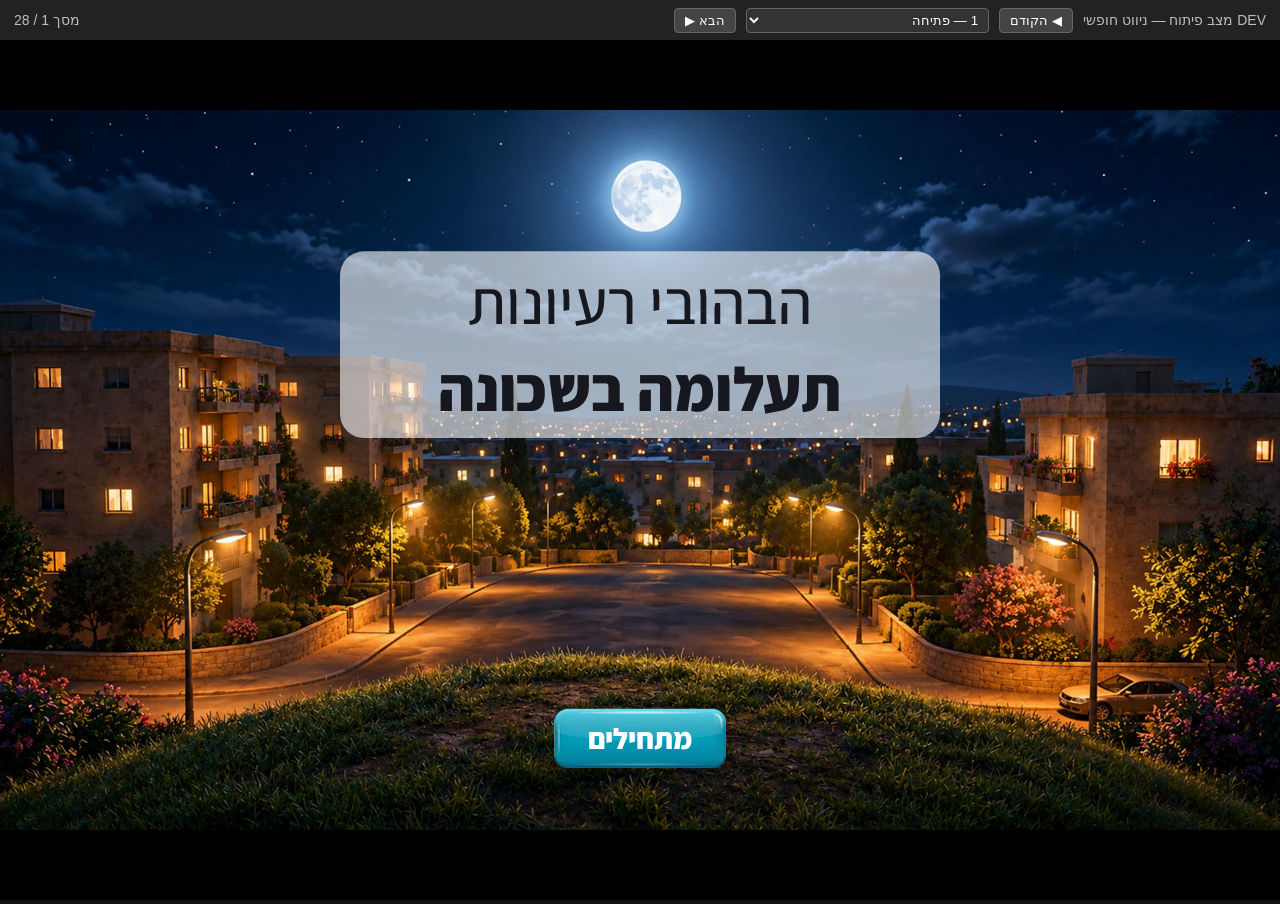
==== index_dev.html @ e8a0a69f "Restore index_dev.html" ====
<!DOCTYPE html>
<html lang="he" dir="rtl">
<head>
<meta charset="UTF-8">
<title>DEV — תעלומה בשכונה</title>
<style>
  html,body{margin:0;padding:0;height:100%;background:#111;overflow:hidden;font-family:'Assistant',sans-serif;}
  #dev-bar{
    position:fixed; top:0; right:0; left:0; height:40px; background:#222; color:#fff;
    display:flex; align-items:center; gap:10px; padding:0 14px; z-index:99999; font-size:14px; direction:rtl;
  }
  #dev-bar button{ background:#444; color:#fff; border:1px solid #666; border-radius:4px; padding:4px 10px; cursor:pointer; }
  #dev-bar button:hover{ background:#555; }
  #dev-bar select{ background:#333; color:#fff; border:1px solid #666; border-radius:4px; padding:3px 6px; }
  #dev-bar .spacer{ flex:1; }
  #dev-bar .label{ opacity:.7; }
  #frame-wrap{ position:absolute; top:40px; right:0; left:0; bottom:0; }
  #lomda-frame{ width:100%; height:100%; border:0; background:#000; }
</style>
</head>
<body>
  <div id="dev-bar">
    <span class="label">DEV מצב פיתוח — ניווט חופשי</span>
    <button id="dev-prev" title="Ctrl+←">◀ הקודם</button>
    <select id="dev-select"></select>
    <button id="dev-next" title="Ctrl+→">הבא ▶</button>
    <span class="spacer"></span>
    <span class="label" id="dev-current">מסך 1 / 28</span>
  </div>
  <div id="frame-wrap">
    <iframe id="lomda-frame" src="index.html"></iframe>
  </div>

<script>
  'use strict';
  const TOTAL_SCREENS = 28;
  const SCREEN_LABELS = {
    1:'1 — פתיחה', 2:'2 — וידאו: לילה שקט', 3:'3 — הסבר: המורה מציעה לחקור',
    4:'4 — לוח רעיונות (7 דמויות)', 5:'5 — וידאו: המורה מסכמת רעיונות',
    6:'6 — שאלה 1 (טבלת מיון)', 7:'7 — וידאו: מעבר למשימת חקר',
    8:'8 — הסבר: חלוקה ל-3 קבוצות', 9:'9 — שאלה 2 (קבוצה א׳)',
    10:'10 — וידאו: קבוצה ב׳ השערת חימום', 11:'11 — ישומון: נורה מתחממת',
    12:'12 — שאלה 3.א', 13:'13 — שאלה 3.ב', 14:'14 — שאלה 3.ג', 15:'15 — שאלה 3.ד',
    16:'16 — וידאו: חשמלאית', 17:'17 — ישומון: חיבור רופף',
    18:'18 — שאלה 4.א (רב-בחירה)', 19:'19 — שאלה 4.ב',
    20:'20 — כרטיסיות ממצאים (3 קבוצות)', 21:'21 — שאלה 5 (רב-בחירה)',
    22:'22 — שאלה 6', 23:'23 — הסבר: שכנים מדווחים', 24:'24 — וידאו: המורה מסכמת',
    25:'25 — שאלה 7 (רב-בחירה + מורה)', 26:'26 — שאלה 8 (גרירה)',
    27:'27 — שאלה 9', 28:'28 — סיום'
  };

  const iframe = document.getElementById('lomda-frame');
  const select = document.getElementById('dev-select');
  const currentLabel = document.getElementById('dev-current');
  let current = 1;

  for (let i = 1; i <= TOTAL_SCREENS; i++) {
    const opt = document.createElement('option');
    opt.value = i;
    opt.textContent = SCREEN_LABELS[i] || ('מסך ' + i);
    select.appendChild(opt);
  }

  function sendGoTo(n) {
    n = Math.max(1, Math.min(TOTAL_SCREENS, n));
    iframe.contentWindow.postMessage({ type: 'DEV_GOTO', screen: n }, '*');
  }

  select.addEventListener('change', () => sendGoTo(parseInt(select.value, 10)));
  document.getElementById('dev-prev').addEventListener('click', () => sendGoTo(current - 1));
  document.getElementById('dev-next').addEventListener('click', () => sendGoTo(current + 1));

  window.addEventListener('message', (e) => {
    if (e.data && e.data.type === 'LOMDA_SCREEN_CHANGED') {
      current = e.data.screen;
      select.value = current;
      currentLabel.textContent = 'מסך ' + current + ' / ' + TOTAL_SCREENS;
    }
    if (e.data && e.data.type === 'LOMDA_COMPLETE') {
      currentLabel.textContent = 'הושלם — ציון: ' + e.data.score;
    }
  });

  document.addEventListener('keydown', (e) => {
    if (e.ctrlKey && e.key === 'ArrowLeft') sendGoTo(current + 1);
    if (e.ctrlKey && e.key === 'ArrowRight') sendGoTo(current - 1);
  });
</script>
</body>
</html>
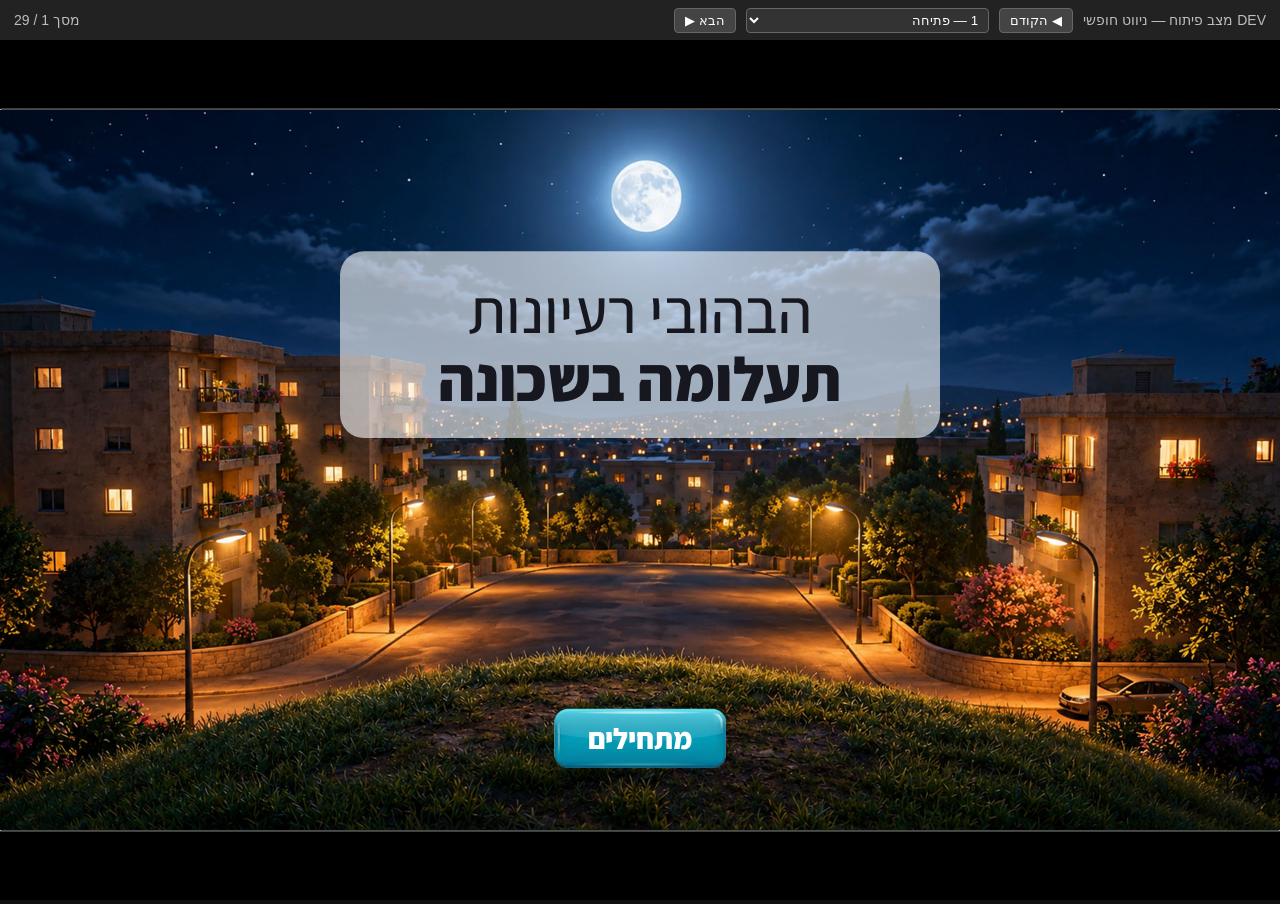
==== commit d6a6c74e: "Split Q2 into screens 9-10, redesign screen 9, and fix caption/UI issues" ====
--- a/index_dev.html
+++ b/index_dev.html
@@ -25,7 +25,7 @@
     <select id="dev-select"></select>
     <button id="dev-next" title="Ctrl+→">הבא ▶</button>
     <span class="spacer"></span>
-    <span class="label" id="dev-current">מסך 1 / 28</span>
+    <span class="label" id="dev-current">מסך 1 / 29</span>
   </div>
   <div id="frame-wrap">
     <iframe id="lomda-frame" src="index.html"></iframe>
@@ -33,20 +33,21 @@
 
 <script>
   'use strict';
-  const TOTAL_SCREENS = 28;
+  const TOTAL_SCREENS = 29;
   const SCREEN_LABELS = {
     1:'1 — פתיחה', 2:'2 — וידאו: לילה שקט', 3:'3 — הסבר: המורה מציעה לחקור',
     4:'4 — לוח רעיונות (7 דמויות)', 5:'5 — וידאו: המורה מסכמת רעיונות',
     6:'6 — שאלה 1 (טבלת מיון)', 7:'7 — וידאו: מעבר למשימת חקר',
     8:'8 — הסבר: חלוקה ל-3 קבוצות', 9:'9 — שאלה 2 (קבוצה א׳)',
-    10:'10 — וידאו: קבוצה ב׳ השערת חימום', 11:'11 — ישומון: נורה מתחממת',
-    12:'12 — שאלה 3.א', 13:'13 — שאלה 3.ב', 14:'14 — שאלה 3.ג', 15:'15 — שאלה 3.ד',
-    16:'16 — וידאו: חשמלאית', 17:'17 — ישומון: חיבור רופף',
-    18:'18 — שאלה 4.א (רב-בחירה)', 19:'19 — שאלה 4.ב',
-    20:'20 — כרטיסיות ממצאים (3 קבוצות)', 21:'21 — שאלה 5 (רב-בחירה)',
-    22:'22 — שאלה 6', 23:'23 — הסבר: שכנים מדווחים', 24:'24 — וידאו: המורה מסכמת',
-    25:'25 — שאלה 7 (רב-בחירה + מורה)', 26:'26 — שאלה 8 (גרירה)',
-    27:'27 — שאלה 9', 28:'28 — סיום'
+    10:'10 — שאלה 2 (המשך, כפילות)', 11:'11 — וידאו: קבוצה ב׳ השערת חימום',
+    12:'12 — ישומון: נורה מתחממת',
+    13:'13 — שאלה 3.א', 14:'14 — שאלה 3.ב', 15:'15 — שאלה 3.ג', 16:'16 — שאלה 3.ד',
+    17:'17 — וידאו: חשמלאית', 18:'18 — ישומון: חיבור רופף',
+    19:'19 — שאלה 4.א (רב-בחירה)', 20:'20 — שאלה 4.ב',
+    21:'21 — כרטיסיות ממצאים (3 קבוצות)', 22:'22 — שאלה 5 (רב-בחירה)',
+    23:'23 — שאלה 6', 24:'24 — הסבר: שכנים מדווחים', 25:'25 — וידאו: המורה מסכמת',
+    26:'26 — שאלה 7 (רב-בחירה + מורה)', 27:'27 — שאלה 8 (גרירה)',
+    28:'28 — שאלה 9', 29:'29 — סיום'
   };
 
   const iframe = document.getElementById('lomda-frame');
